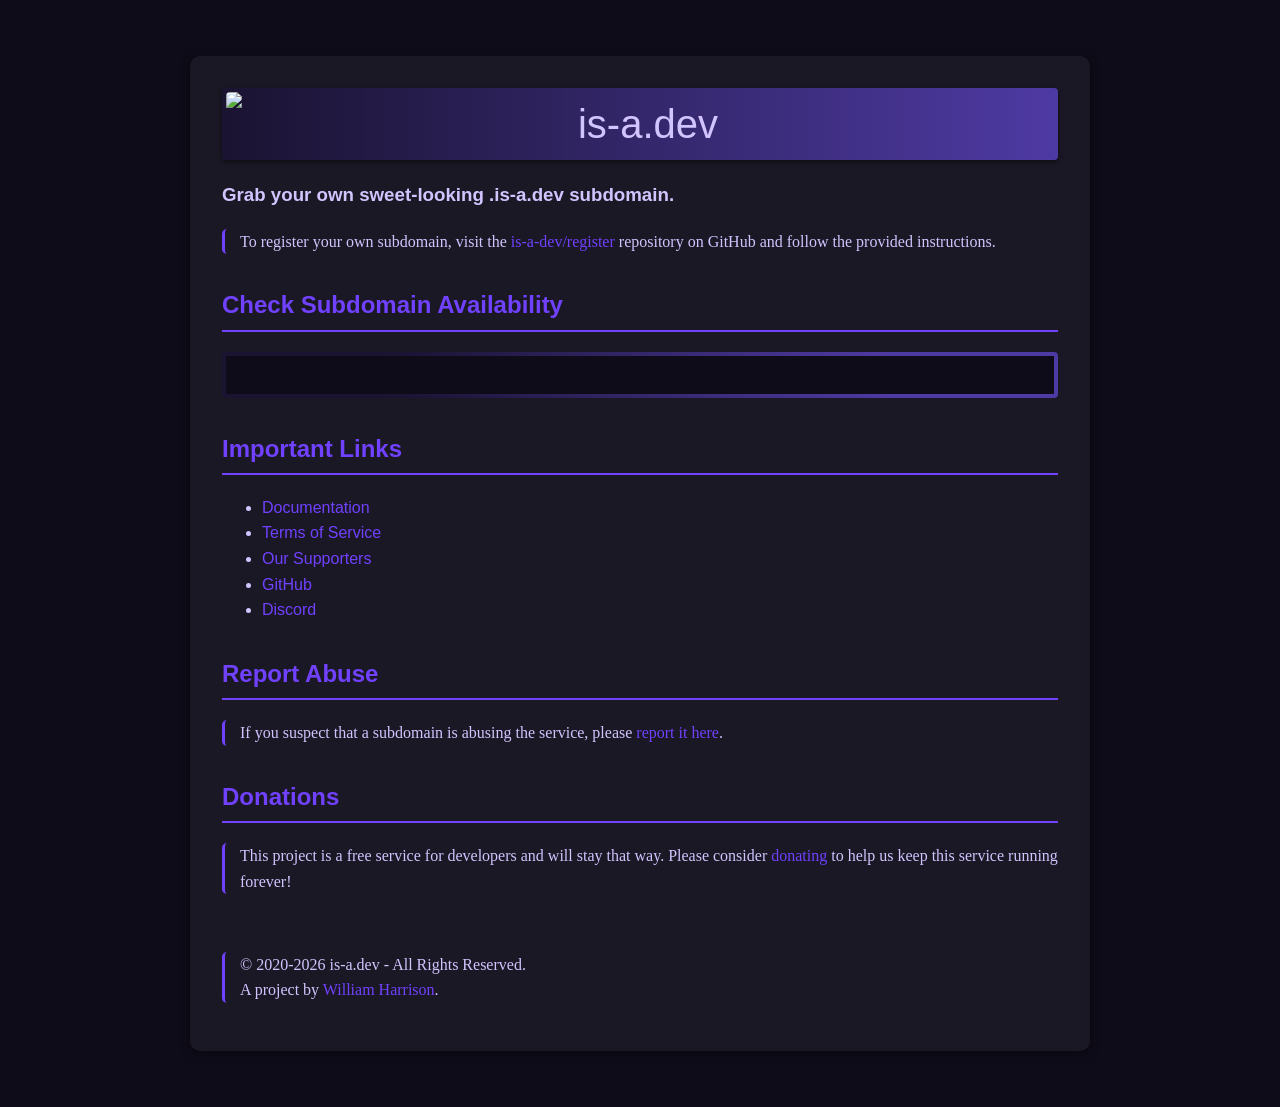
==== index.html @ 8e7d76e6 "Add files via upload" ====
<!DOCTYPE html>
<html>
    <head>
        <meta charset="utf-8" />
        <meta http-equiv="x-ua-compatible" content="ie=edge" />
        <meta name="viewport" content="width=device-width, initial-scale=1, shrink-to-fit=no" />

        <!-- HTML Meta Tags -->
        <title>is-a.dev - Free subdomains for developers</title>
        <meta name="description" content="A service to allow developers to get free `.is-a.dev` subdomains" />
        <meta name="theme-color" content="#4E3AA3" />

        <!-- Google / Search Engine Tags -->
        <meta itemprop="name" content="is-a.dev" />
        <meta itemprop="description" content="A service to allow developers to get free `.is-a.dev` subdomains" />
        <meta itemprop="image" content="https://is-a.dev/assets/logo.png" />

        <!-- Facebook Meta Tags -->
        <meta property="og:url" content="https://is-a.dev/" />
        <meta property="og:type" content="website" />
        <meta property="og:title" content="is-a.dev" />
        <meta property="og:description" content="A service to allow developers to get free `.is-a.dev` subdomains" />
        <meta property="og:image" content="https://is-a.dev/assets/logo.png" />

        <!-- Twitter Meta Tags -->
        <meta name="twitter:card" content="summary_large_image" />
        <meta name="twitter:title" content="is-a.dev" />
        <meta name="twitter:description" content="A service to allow developers to get free `.is-a.dev` subdomains" />
        <meta name="twitter:image" content="https://is-a.dev/assets/logo.png" />

        <!-- Apple Meta Tags -->
        <meta name="apple-mobile-web-app-title" content="is-a.dev" />
        <meta name="apple-mobile-web-app-capable" content="yes" />
        <meta name="apple-mobile-web-app-status-bar-style" content="black-translucent" />

        <!-- Favicon -->
        <link rel="icon" type="image/x-icon" href="assets/favicon.ico" />

        <!-- Stylesheets -->
        <link rel="stylesheet" href="styles/main.css" />
        <link rel="stylesheet" href="https://cdn.hrsn.net/is-a-dev/website/fonts/Roboto/font.css" rel="prefetch">
        <link rel="stylesheet" href="https://cdn.hrsn.net/is-a-dev/website/fonts/UbuntuMono/font.css" rel="prefetch">
    </head>

    <body>
        <main>
            <div class="banner"><img src="https://raw.githubusercontent.com/is-a-dev/register/main/media/banner.png" alt="is-a.dev" style="max-width: 100%; height: auto;" /></div>
            <h3>Grab your own sweet-looking <span>.is-a.dev</span> subdomain.</h3>

            <p>
                To register your own subdomain, visit the
                <a href="https://github.com/is-a-dev/register" target="_blank">is-a-dev/register</a>
                repository on GitHub and follow the provided instructions.
            </p>

            <script async type="text/javascript"
                src="//cdn.carbonads.com/carbon.js?serve=CW7DE2JU&placement=is-adev&format=responsive"
                id="_carbonads_js"></script>

            <h2>Check Subdomain Availability</h2>
            <div class="search-cntnr">
                <input id="search-domain" disabled type="text">
            </div>
            <div>
                <div id="result-card" class="hidden result-card">
                        <div class="user-infos">
                            <img id="user-avatar" class="user-avatar" alt="user-avatar" href="https://github.com/github.png?size=64" draggable="false">
                            <span>This subdomain is owned by <a id="user-gh" target="_blank"><span id="user-gh-name" class="font-semibold"></span></a>.</span>
                        </div>
                </div>

                <p id="result-none" class="hidden">That subdomain is available, <a alt="register-docs" target="_blank" href="https://docs.is-a.dev">click here</a> to learn how to register it!</p>
                <p id="result-error" class="hidden">An error occurred whilst processing your request, please try again.</p>
                <p id="result-reserved" class="hidden">Unfortunately the subdomain you have searched for is reserved, please try a different subdomain.</p>
            </div>

            <h2>Important Links</h2>
            <ul>
                <li><a href="https://docs.is-a.dev">Documentation</a></li>
                <li><a href="/terms">Terms of Service</a></li>
                <li><a href="/thanks">Our Supporters</a></li>
                <li><a href="https://github.com/is-a-dev">GitHub</a></li>
                <li><a href="https://discord.gg/is-a-dev-830872854677422150">Discord</a></li>
            </ul>

            <h2>Report Abuse</h2>
            <p>
                If you suspect that a subdomain is abusing the service, please
                <a href="https://github.com/is-a-dev/register/issues/new?labels=report-abuse&template=report-abuse.md&title=Report+abuse"
                    target="_blank">
                    report it here</a>.
            </p>

            <h2>Donations</h2>
            <p>
                This project is a free service for developers and will stay that way. Please consider
                <a href="https://donate.is-a.dev">donating</a> to help us keep this service running forever!
            </p>

            <br>

            <p>&copy; 2020-<script>document.write(new Date().getFullYear())</script> is-a.dev - All Rights Reserved.
                <br>
                A project by <a href="https://wharrison.com.au">William Harrison</a>.
            </p>
        </main>

        <script src="scripts/subdomain-availability.js"></script>
    </body>
</html>
---- styles/main.css ----
html,
body {
    --header-bg: linear-gradient(90deg, #1a1331, var(--hover-bg));
    --accent: #7041ff;
    --body-fg: #d1c4ff;
    --hover-bg: #4e3aa3;
    --hover-accent: #9b7dff;
    --styled-border: conic-gradient(#0f0c19 0 0) padding-box,linear-gradient(to right,#1a1331 20%,#4e3aa3 80%) border-box;
   
    margin: 0;
    padding: 0;
    background-color: #0f0c19;
    color: var(--body-fg);
    font-family: "Roboto Regular", sans-serif;
    line-height: 1.6;
    padding: 20px;
}

body * {
    box-sizing: border-box;
}

main > p {
    font-family: "Ubuntu Mono Regular";
}

a:hover {
    color: var(--hover-accent);
    background-color: var(--hover-bg);
    border-radius: 5px;
    padding: 0 5px;
    transition: 0.3s ease-in-out;
}

/* Scrollbar */
::-webkit-scrollbar {
    width: 12px;
}

::-webkit-scrollbar-track {
    background: #0f0c19;
}

::-webkit-scrollbar-thumb {
    background: var(--accent);
    border-radius: 6px;
}

::-webkit-scrollbar-thumb:hover {
    background: var(--hover-accent);
}

main {
    padding: 2em;
    margin: 1em auto;
    max-width: 900px;
    background: rgba(255, 255, 255, 0.05);
    border-radius: 10px;
    box-shadow: 0 2px 10px rgba(0, 0, 0, 0.5);
}

/* Banner */
main .banner {
    font-size: 2.5rem;
    color: var(--body-fg);
    text-align: center;
    background: var(--header-bg);
    padding: 4px;
    border-radius: 4px;
    margin-bottom: 20px;
    box-shadow: 0 2px 5px rgba(0, 0, 0, 0.5);
}

main .banner img {
    max-width: 100%;
    height: auto;
    display: block;
    margin: 0 auto;
    border-radius: 4px;
}

/* Paragraphs */
main p {
    padding-left: 15px;
    border-left: 3px solid var(--accent);
    border-radius: 5px;
    margin-bottom: 1em;
}

/* Headings */
h1 {
    font-size: 2.5rem;
    color: var(--body-fg);
    text-align: center;
    background: var(--header-bg);
    padding: 15px;
    border-radius: 5px;
    margin-bottom: 20px;
    box-shadow: 0 2px 5px rgba(0, 0, 0, 0.5);
}

h2 {
    margin-top: 2rem;
    font-size: 1.5rem;
    color: var(--accent);
    border-bottom: 2px solid var(--accent);
    padding-bottom: 5px;
}

/* Links */
a {
    color: var(--accent);
    text-decoration: none;
    transition: all 0.3s ease-in-out;
}

a:hover {
    text-decoration: underline;
    color: var(--accent); /* Ensures the color remains the same */
    background-color: transparent; /* No background change */
}

/* Search */
input {
    font-family: "Ubuntu Mono Regular";
    width: 100%;
    color: var(--body-fg);
    font-size: 1.2rem;
    padding: 8px;
    border-width: 1px;
    border-radius: 4px;
    border: 4px solid #0000;
    background: var(--styled-border);

}

input:focus {
    outline-style: none
}

input::placeholder {
    color: var(--body-fg);
    opacity: 0.8;
}

.search-cntnr {
    font-family: "Ubuntu Mono Regular";
    display: flex;
    flex-direction: column;
    justify-content: center;
    align-items: stretch;
    align-self: center;
}

.search-keyword {
    font-size: 1rem;
    opacity: 0.5;
    line-height: 1.2rem;
    padding-left: 8px;
    font-style: italic;
    -webkit-user-select: none;
    -moz-user-select: none;
    -ms-user-select: none;
    user-select: none;
}

.result-card {
    padding: 0.5rem;
    border: 5px solid #0000;
    background: var(--styled-border);
    border-style: solid;
    border-width: 4px;
    border-radius: 4px;
    margin-top: 1rem
}

.user-infos {
    display: flex;
    align-items: center;
    justify-content: start;
    gap: .5rem;
    width: 100%
}

.user-avatar {
    border-radius: 50%;
    background-color: var(--hover-bg);
    width: 64px;
    height: 64px
}

.hidden{
    display: none;
}

/* adjust body padding when using mobile devices */
@media (max-width: 480px) {
    body{
        padding: 0;
    }
}

/* Carbon Ads */
#carbonads {
    padding-top: 20px;
}

#carbonads .carbon-poweredby {
    color: #ffffff;
}

/* Selection */
::-moz-selection {
    color: #fff;
    background: var(--accent);
}
::selection {
    color: #fff;
    background: var(--accent);
}

/* List of all subdomains link (all.is-a.dev) */
@media(min-width: 716px) {
    main h2:first-of-type  {
        display: flex;
        flex-direction: row;
        flex-wrap: nowrap;
        justify-content: space-between;
        align-items: flex-end;
        small {
            opacity: 0.8;
            scale: 0.8;
            translate: 10% 10%;
            -webkit-translate: 10% 10%;
            text-decoration: underline;
            text-decoration-color: #5f39d396;
            :hover {
                filter: drop-shadow(0px 0px 5px #5f39d396);
                -webkit-filter: drop-shadow(0px 0px 5px #5f39d396);
                padding: 0px;
            }
        }
    }
}
@media(max-width: 716px) {
    main h2:first-of-type small {
        display: none;
    }
}
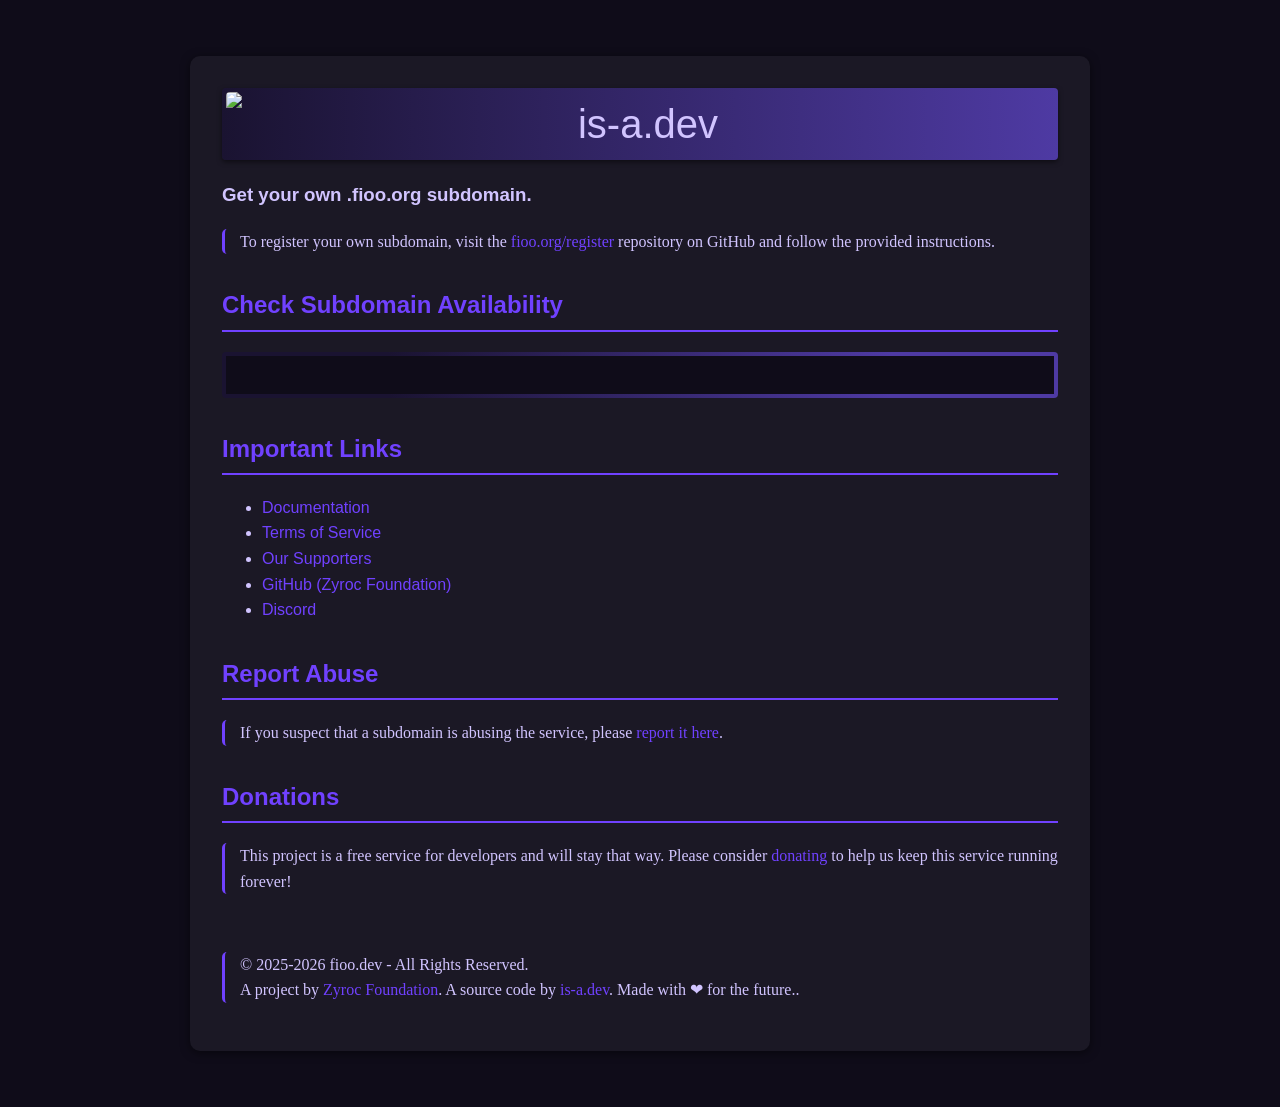
==== commit 37c611a6: "Update index.html" ====
--- a/index.html
+++ b/index.html
@@ -6,30 +6,30 @@
         <meta name="viewport" content="width=device-width, initial-scale=1, shrink-to-fit=no" />
 
         <!-- HTML Meta Tags -->
-        <title>is-a.dev - Free subdomains for developers</title>
+        <title>zyroc - Free subdomains for everyone</title>
         <meta name="description" content="A service to allow developers to get free `.is-a.dev` subdomains" />
         <meta name="theme-color" content="#4E3AA3" />
 
         <!-- Google / Search Engine Tags -->
-        <meta itemprop="name" content="is-a.dev" />
+        <meta itemprop="name" content="fioo.org" />
         <meta itemprop="description" content="A service to allow developers to get free `.is-a.dev` subdomains" />
         <meta itemprop="image" content="https://is-a.dev/assets/logo.png" />
 
         <!-- Facebook Meta Tags -->
-        <meta property="og:url" content="https://is-a.dev/" />
+        <meta property="og:url" content="https://fioo.org/" />
         <meta property="og:type" content="website" />
-        <meta property="og:title" content="is-a.dev" />
-        <meta property="og:description" content="A service to allow developers to get free `.is-a.dev` subdomains" />
+        <meta property="og:title" content="fioo.org" />
+        <meta property="og:description" content="A service that allows everyone to get a `.fioo.org` subdomain for free." />
         <meta property="og:image" content="https://is-a.dev/assets/logo.png" />
 
         <!-- Twitter Meta Tags -->
         <meta name="twitter:card" content="summary_large_image" />
-        <meta name="twitter:title" content="is-a.dev" />
-        <meta name="twitter:description" content="A service to allow developers to get free `.is-a.dev` subdomains" />
+        <meta name="twitter:title" content="fioo.org" />
+        <meta name="twitter:description" content="A service to allow everyone to get free `.fioo.org` subdomains" />
         <meta name="twitter:image" content="https://is-a.dev/assets/logo.png" />
 
         <!-- Apple Meta Tags -->
-        <meta name="apple-mobile-web-app-title" content="is-a.dev" />
+        <meta name="apple-mobile-web-app-title" content="fioo.org" />
         <meta name="apple-mobile-web-app-capable" content="yes" />
         <meta name="apple-mobile-web-app-status-bar-style" content="black-translucent" />
 
@@ -45,11 +45,11 @@
     <body>
         <main>
             <div class="banner"><img src="https://raw.githubusercontent.com/is-a-dev/register/main/media/banner.png" alt="is-a.dev" style="max-width: 100%; height: auto;" /></div>
-            <h3>Grab your own sweet-looking <span>.is-a.dev</span> subdomain.</h3>
+            <h3>Get your own <span>.fioo.org</span> subdomain.</h3>
 
             <p>
                 To register your own subdomain, visit the
-                <a href="https://github.com/is-a-dev/register" target="_blank">is-a-dev/register</a>
+                <a href="https://github.com/is-a-dev/register" target="_blank">fioo.org/register</a>
                 repository on GitHub and follow the provided instructions.
             </p>
 
@@ -79,7 +79,7 @@
                 <li><a href="https://docs.is-a.dev">Documentation</a></li>
                 <li><a href="/terms">Terms of Service</a></li>
                 <li><a href="/thanks">Our Supporters</a></li>
-                <li><a href="https://github.com/is-a-dev">GitHub</a></li>
+                <li><a href="https://github.com/zyrocfnd">GitHub (Zyroc Foundation)</a></li>
                 <li><a href="https://discord.gg/is-a-dev-830872854677422150">Discord</a></li>
             </ul>
 
@@ -94,14 +94,16 @@
             <h2>Donations</h2>
             <p>
                 This project is a free service for developers and will stay that way. Please consider
-                <a href="https://donate.is-a.dev">donating</a> to help us keep this service running forever!
+                <a href="https://hcb.hackclub.com/donations/start/zyroc">donating</a> to help us keep this service running forever!
             </p>
 
             <br>
 
-            <p>&copy; 2020-<script>document.write(new Date().getFullYear())</script> is-a.dev - All Rights Reserved.
+            <p>&copy; 2025-<script>document.write(new Date().getFullYear())</script> fioo.dev - All Rights Reserved.
                 <br>
-                A project by <a href="https://wharrison.com.au">William Harrison</a>.
+                A project by <a href="https://zyroc.org">Zyroc Foundation</a>.
+                A source code by <a href="https://github.com/is-a-dev/is-a-dev.github.io">is-a.dev</a>.
+                Made with ❤ for the future.</a>.
             </p>
         </main>
 
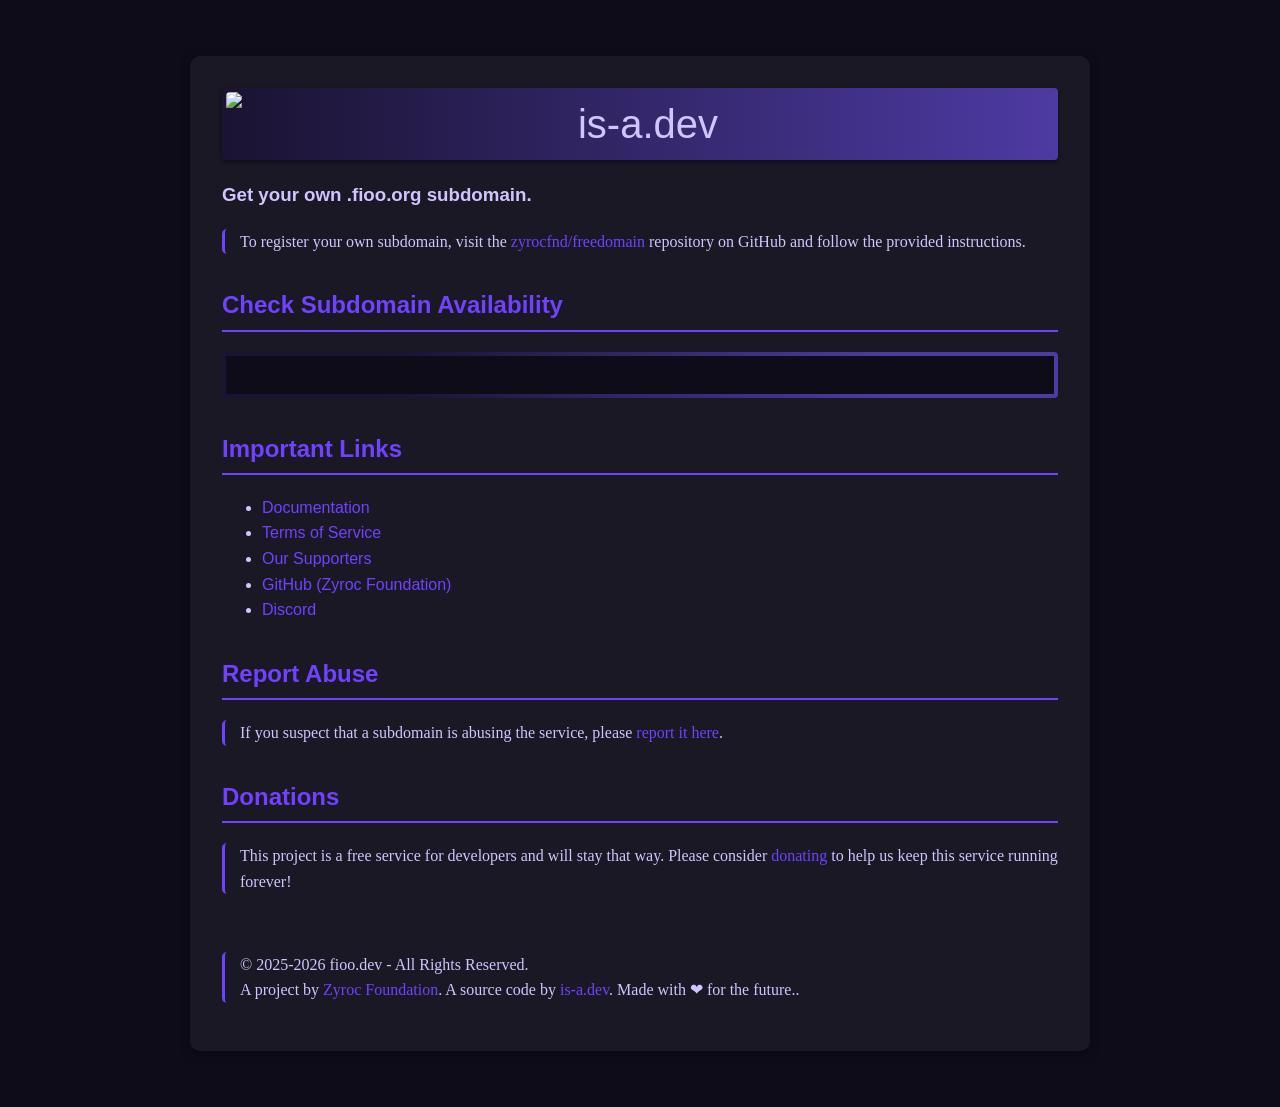
==== commit 1fdab9dd: "Update index.html" ====
--- a/index.html
+++ b/index.html
@@ -44,12 +44,12 @@
 
     <body>
         <main>
-            <div class="banner"><img src="https://raw.githubusercontent.com/is-a-dev/register/main/media/banner.png" alt="is-a.dev" style="max-width: 100%; height: auto;" /></div>
+            <div class="banner"><img src="https://raw.githubusercontent.com/zyrocfnd/fioo.org/main/assets/welcome-banner.png" alt="is-a.dev" style="max-width: 100%; height: auto;" /></div>
             <h3>Get your own <span>.fioo.org</span> subdomain.</h3>
 
             <p>
                 To register your own subdomain, visit the
-                <a href="https://github.com/is-a-dev/register" target="_blank">fioo.org/register</a>
+                <a href="https://github.com/is-a-dev/register" target="_blank">zyrocfnd/freedomain</a>
                 repository on GitHub and follow the provided instructions.
             </p>
 
@@ -76,11 +76,11 @@
 
             <h2>Important Links</h2>
             <ul>
-                <li><a href="https://docs.is-a.dev">Documentation</a></li>
+                <li><a href="#">Documentation</a></li>
                 <li><a href="/terms">Terms of Service</a></li>
                 <li><a href="/thanks">Our Supporters</a></li>
                 <li><a href="https://github.com/zyrocfnd">GitHub (Zyroc Foundation)</a></li>
-                <li><a href="https://discord.gg/is-a-dev-830872854677422150">Discord</a></li>
+                <li><a href="#">Discord</a></li>
             </ul>
 
             <h2>Report Abuse</h2>
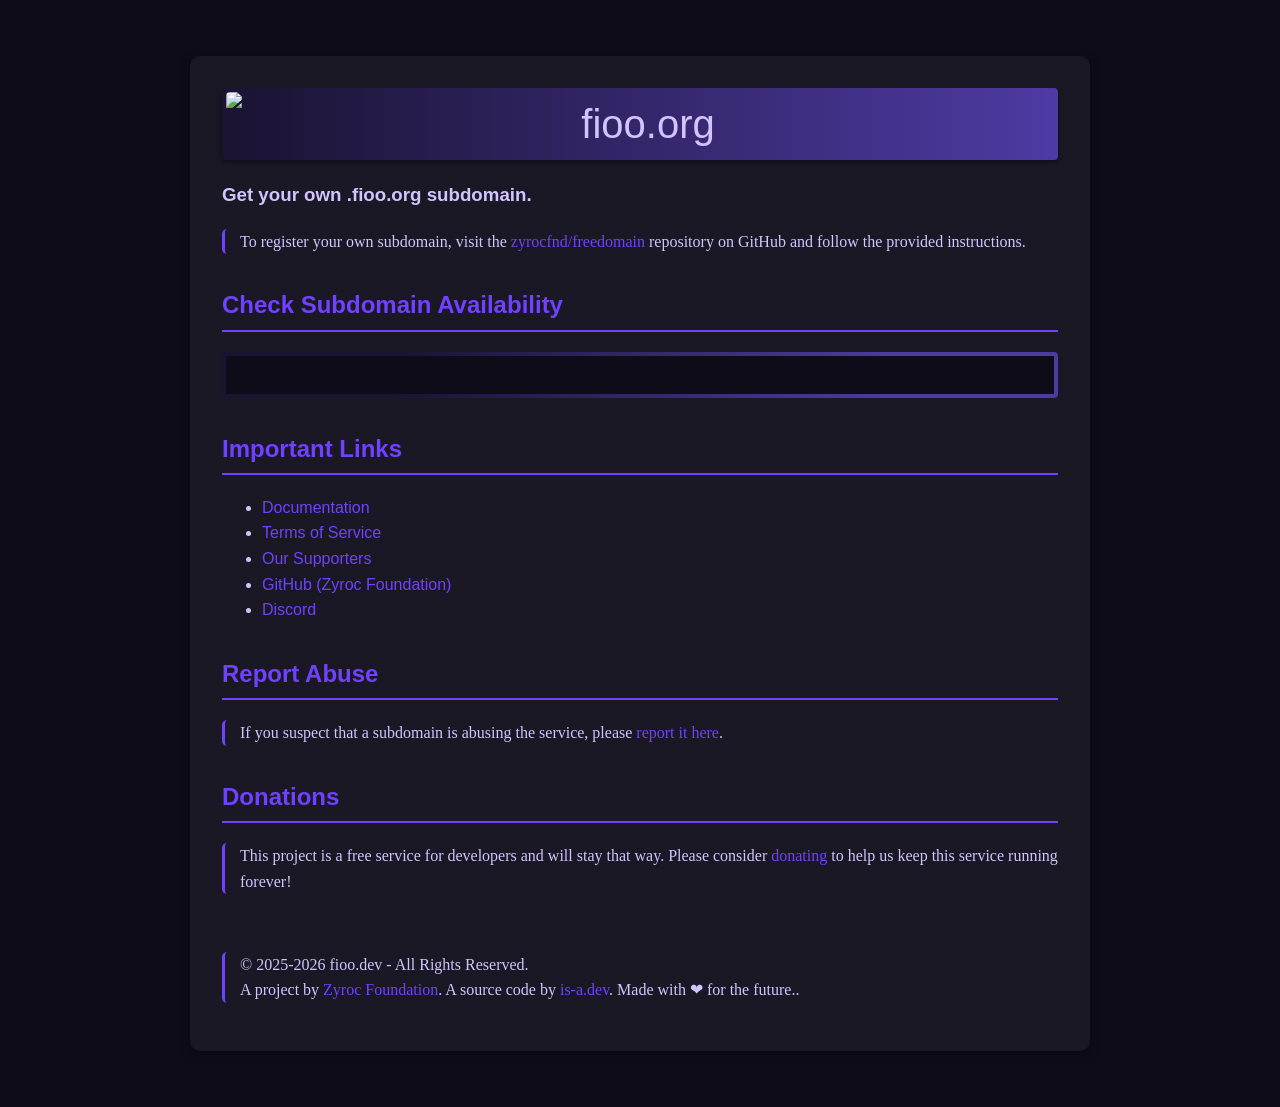
==== commit 49cd71ed: "Update index.html" ====
--- a/index.html
+++ b/index.html
@@ -7,26 +7,26 @@
 
         <!-- HTML Meta Tags -->
         <title>zyroc - Free subdomains for everyone</title>
-        <meta name="description" content="A service to allow developers to get free `.is-a.dev` subdomains" />
+        <meta name="description" content="A service to allow developers to get free `.fioo.org` subdomains" />
         <meta name="theme-color" content="#4E3AA3" />
 
         <!-- Google / Search Engine Tags -->
         <meta itemprop="name" content="fioo.org" />
-        <meta itemprop="description" content="A service to allow developers to get free `.is-a.dev` subdomains" />
-        <meta itemprop="image" content="https://is-a.dev/assets/logo.png" />
+        <meta itemprop="description" content="A service to allow developers to get free `.fioo.org` subdomains" />
+        <meta itemprop="image" content="https://fioo.org/assets/logo.png" />
 
         <!-- Facebook Meta Tags -->
         <meta property="og:url" content="https://fioo.org/" />
         <meta property="og:type" content="website" />
         <meta property="og:title" content="fioo.org" />
         <meta property="og:description" content="A service that allows everyone to get a `.fioo.org` subdomain for free." />
-        <meta property="og:image" content="https://is-a.dev/assets/logo.png" />
+        <meta property="og:image" content="https://fioo.org/assets/logo.png" />
 
         <!-- Twitter Meta Tags -->
         <meta name="twitter:card" content="summary_large_image" />
         <meta name="twitter:title" content="fioo.org" />
         <meta name="twitter:description" content="A service to allow everyone to get free `.fioo.org` subdomains" />
-        <meta name="twitter:image" content="https://is-a.dev/assets/logo.png" />
+        <meta name="twitter:image" content="https://fioo.org/assets/logo.png" />
 
         <!-- Apple Meta Tags -->
         <meta name="apple-mobile-web-app-title" content="fioo.org" />
@@ -44,12 +44,12 @@
 
     <body>
         <main>
-            <div class="banner"><img src="https://raw.githubusercontent.com/zyrocfnd/fioo.org/main/assets/welcome-banner.png" alt="is-a.dev" style="max-width: 100%; height: auto;" /></div>
+            <div class="banner"><img src="https://raw.githubusercontent.com/zyrocfnd/fioo.org/main/assets/welcome-banner.png" alt="fioo.org" style="max-width: 100%; height: auto;" /></div>
             <h3>Get your own <span>.fioo.org</span> subdomain.</h3>
 
             <p>
                 To register your own subdomain, visit the
-                <a href="https://github.com/is-a-dev/register" target="_blank">zyrocfnd/freedomain</a>
+                <a href="https://github.com/zyrocfnd/freedomain/" target="_blank">zyrocfnd/freedomain</a>
                 repository on GitHub and follow the provided instructions.
             </p>
 
@@ -69,7 +69,7 @@
                         </div>
                 </div>
 
-                <p id="result-none" class="hidden">That subdomain is available, <a alt="register-docs" target="_blank" href="https://docs.is-a.dev">click here</a> to learn how to register it!</p>
+                <p id="result-none" class="hidden">That subdomain is available, <a alt="register-docs" target="_blank" href="https://docs.is-a.dev">click here</a> to register it!</p>
                 <p id="result-error" class="hidden">An error occurred whilst processing your request, please try again.</p>
                 <p id="result-reserved" class="hidden">Unfortunately the subdomain you have searched for is reserved, please try a different subdomain.</p>
             </div>
@@ -80,13 +80,13 @@
                 <li><a href="/terms">Terms of Service</a></li>
                 <li><a href="/thanks">Our Supporters</a></li>
                 <li><a href="https://github.com/zyrocfnd">GitHub (Zyroc Foundation)</a></li>
-                <li><a href="#">Discord</a></li>
+                <li><a href="https://discord.gg/aKWpFKhJ">Discord</a></li>
             </ul>
 
             <h2>Report Abuse</h2>
             <p>
                 If you suspect that a subdomain is abusing the service, please
-                <a href="https://github.com/is-a-dev/register/issues/new?labels=report-abuse&template=report-abuse.md&title=Report+abuse"
+                <a href="https://github.com/zyrocfnd/freedomain/issues/new?labels=report-abuse&template=report-abuse.md&title=Report+abuse"
                     target="_blank">
                     report it here</a>.
             </p>
